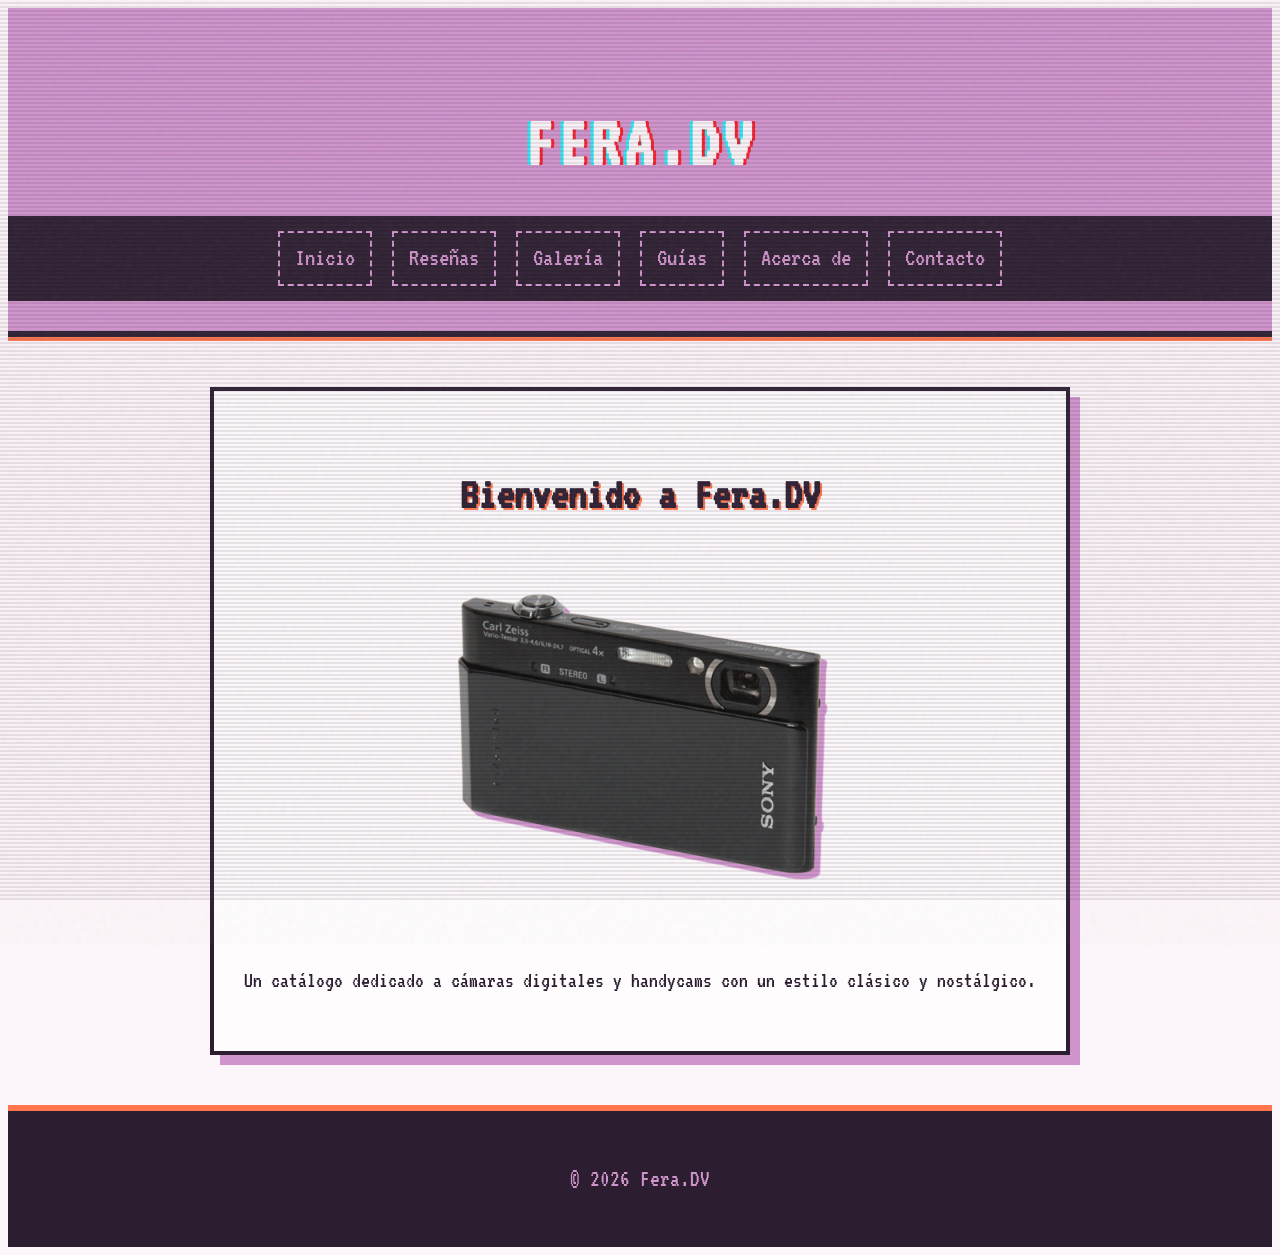
==== index.html @ 593c1940 "Add files via upload" ====
<!DOCTYPE html> <html lang="es">
<head>
    <meta charset="UTF-8">
    <meta name="viewport" content="width=device-width, initial-scale=1.0">
    <title>Fera.DV - Inicio</title>
    <link rel="stylesheet" href="styles.css">
</head>
<body>

<header>
    <h1>Fera.DV</h1>
    <nav>
        <a href="index.html">Inicio</a>
        <a href="reseñas.html">Reseñas</a>
        <a href="galeria.html">Galería</a>
        <a href="guias y consejos.html">Guías</a>
        <a href="acerca.html">Acerca de</a>
        <a href="contacto.html">Contacto</a>
    </nav>
</header>

<main class="container inicio">
    <h2>Bienvenido a Fera.DV</h2>
    <img src="camerio.png" alt="Cámara retro principal Fera.DV" class="sin-fondo" width="400">
    <p>Un catálogo dedicado a cámaras digitales y handycams con un estilo clásico y nostálgico.</p>
</main>

<footer>
    <p>© 2026 Fera.DV</p>
</footer>

</body>
</html>
---- styles.css ----
@import url('https://fonts.googleapis.com/css2?family=VT323&display=swap');

:root {
    --bg-warm: #fcf5f9;       
    --text-dark: #2c1e30;     
    --lila-calido: #d094cc;   
    --accent-orange: #ff764d; 
    --accent-yellow: #fde075; 
    --vhs-red: rgba(255, 0, 0, 0.8);
    --vhs-cyan: rgba(0, 255, 255, 0.8);
}

 {
    box-sizing: border-box;
    margin: 0;
    padding: 0;
}

body {
    font-family: 'VT323', monospace;
    background-color: var(--bg-warm);
    color: var(--text-dark);
    font-size: 22px;
    line-height: 1.6;
    min-height: 100vh;
    display: flex;
    flex-direction: column;
    overflow-x: hidden; 
}

@keyframes tv-static {
    0%, 100% { transform: translate(0, 0); }
    10% { transform: translate(-1%, -1%); }
    20% { transform: translate(1%, 1%); }
    30% { transform: translate(-2%, 1%); }
    40% { transform: translate(1%, -1%); }
    50% { transform: translate(-1%, 2%); }
    60% { transform: translate(2%, -1%); }
    70% { transform: translate(1%, 1%); }
    80% { transform: translate(-1%, -2%); }
    90% { transform: translate(2%, 2%); }
}

html::before {
    content: "";
    position: fixed;
    top: -5%; 
    left: -5%; 
    width: 110vw; 
    height: 110vh;
    background-image: url("data:image/svg+xml,%3Csvg viewBox='0 0 200 200' xmlns='http://www.w3.org/2000/svg'%3E%3Cfilter id='noiseFilter'%3E%3CfeTurbulence type='fractalNoise' baseFrequency='0.8' numOctaves='3' stitchTiles='stitch'/%3E%3C/filter%3E%3Crect width='100%25' height='100%25' filter='url(%23noiseFilter)'/%3E%3C/svg%3E");
    opacity: 0.05; 
    pointer-events: none;
    z-index: 9997;
    animation: tv-static 0.3s steps(2) infinite;
}

body::before {
    content: "";
    position: fixed;
    top: 0;
    left: 0;
    width: 100vw;
    height: 100vh;
    background: linear-gradient(
        to bottom,
        rgba(255, 255, 255, 0),
        rgba(255, 255, 255, 0) 50%,
        rgba(0, 0, 0, 0.08) 50%,
        rgba(0, 0, 0, 0.08)
    );
    background-size: 100% 4px; 
    pointer-events: none;      
    z-index: 9999;
}

@keyframes vhs-flicker {
    0% { opacity: 0.95; }
    5% { opacity: 0.85; }
    10% { opacity: 0.95; }
    15% { opacity: 1; }
    100% { opacity: 1; }
}

body::after {
    content: "";
    position: fixed;
    top: 0;
    left: 0;
    width: 100vw;
    height: 100vh;
    background: rgba(208, 148, 204, 0.04); 
    pointer-events: none;
    z-index: 9998;
    animation: vhs-flicker 5s infinite;
}

header {
    background-color: var(--lila-calido); 
    color: var(--bg-warm);
    padding: 30px 0;
    text-align: center;
    border-bottom: 6px solid var(--text-dark);
    box-shadow: 0 4px 0px var(--accent-orange); 
}

h1 {
    font-size: 4.5rem;
    letter-spacing: 4px;
    text-transform: uppercase;
    margin-bottom: 15px;
    text-shadow: 3px 0 0 var(--vhs-red), -3px 0 0 var(--vhs-cyan);
}

nav {
    background-color: var(--text-dark);
    padding: 15px;
    display: flex;
    justify-content: center;
    flex-wrap: wrap;
    gap: 20px;
}

nav a {
    color: var(--lila-calido);
    text-decoration: none;
    font-size: 1.6rem;
    padding: 5px 15px;
    border: 2px dashed var(--lila-calido);
    transition: all 0.2s ease-in-out;
}

nav a:hover {
    background-color: var(--lila-calido);
    color: var(--text-dark);
    border-style: solid;
    transform: scale(1.05);
    box-shadow: 3px 3px 0px var(--accent-yellow);
}

.container {
    max-width: 800px;
    margin: 50px auto;
    padding: 30px;
    background-color: rgba(255, 255, 255, 0.7);
    border: 4px solid var(--text-dark);
    box-shadow: 10px 10px 0px var(--lila-calido); 
    text-align: center;
    flex-grow: 1; 
}

.container h2 {
    font-size: 2.8rem;
    color: var(--text-dark);
    margin-bottom: 20px;
    text-shadow: 2px 2px 0px var(--accent-orange); 
}

.sin-fondo {
    margin: 30px 0;
    filter: drop-shadow(6px 6px 0px var(--lila-calido));
    transition: transform 0.3s;
    max-width: 100%; /* Asegura que la imagen no desborde su contenedor */
    height: auto;
}

.sin-fondo:hover {
    transform: scale(1.08) rotate(-3deg);
    filter: drop-shadow(6px 6px 0px var(--accent-orange)); 
}

footer {
    text-align: center;
    padding: 25px;
    background-color: var(--text-dark);
    color: var(--lila-calido);
    border-top: 6px solid var(--accent-orange);
    font-size: 1.5rem;
}

.card {
    background-color: var(--bg-warm);
    border: 3px dashed var(--lila-calido);
    padding: 20px;
    margin-bottom: 30px;
    transition: all 0.3s ease;
}

.card:hover {
    border-style: solid;
    background-color: rgba(255, 255, 255, 0.9);
    box-shadow: 6px 6px 0px var(--accent-yellow);
    transform: translateY(-5px);
}

.card h3 {
    color: var(--accent-orange);
    font-size: 2.2rem;
    margin-bottom: 15px;
    border-bottom: 2px solid var(--text-dark);
    display: inline-block;
}

.card p {
    font-size: 1.4rem;
    margin-top: 15px;
}


.retro-form input, 
.retro-form textarea {
    width: 100%;
    background-color: var(--bg-warm);
    border: 2px solid var(--text-dark);
    font-family: 'VT323', monospace;
    font-size: 1.2rem;
    padding: 10px;
    color: var(--text-dark);
    margin-top: 5px;
}

.retro-form input:focus, 
.retro-form textarea:focus {
    outline: none;
    background-color: white;
    border-color: var(--accent-orange);
    box-shadow: 4px 4px 0px var(--lila-calido);
}

.btn-retro {
    background-color: var(--accent-orange);
    color: white;
    font-family: 'VT323', monospace;
    font-size: 1.5rem;
    border: 3px solid var(--text-dark);
    padding: 10px 20px;
    cursor: pointer;
    transition: all 0.2s;
}

.btn-retro:hover {
    background-color: var(--accent-yellow);
    color: var(--text-dark);
    transform: scale(1.05);
    box-shadow: 4px 4px 0px var(--lila-calido);
}


@media (max-width: 600px) {
    h1 {
        font-size: 3rem;
    }

    nav {
        flex-direction: column;
        align-items: stretch;
        gap: 10px;
    }

    nav a {
        width: 100%;
        text-align: center;
    }

    .container {
        margin: 20px 10px;
        padding: 15px;
    }

    body {
        font-size: 18px;
    }

    img, .card {
        max-width: 100%;
    }
}

.card img {
    cursor: pointer;
    transition: transform 0.2s ease;
}

.card img:hover {
    transform: scale(1.05);
}

#lightbox {
    position: fixed;
    top: 0;
    left: 0;
    width: 100%;
    height: 100%;
    background-color: rgba(0, 0, 0, 0.9); 
    display: flex;
    justify-content: center;
    align-items: center;
    z-index: 1000; 
}


.lightbox-oculto {
    display: none !important;
}


#imagen-lightbox {
    max-width: 90%;
    max-height: 90%;
    border: 3px solid #ff8c00;
    box-shadow: 0 0 20px rgba(255, 140, 0, 0.5); 
}


#cerrar-lightbox {
    position: absolute;
    top: 20px;
    right: 40px;
    color: white;
    font-size: 45px;
    font-weight: bold;
    cursor: pointer;
    font-family: 'VT323', monospace;
}

#cerrar-lightbox:hover {
    color: red;
}
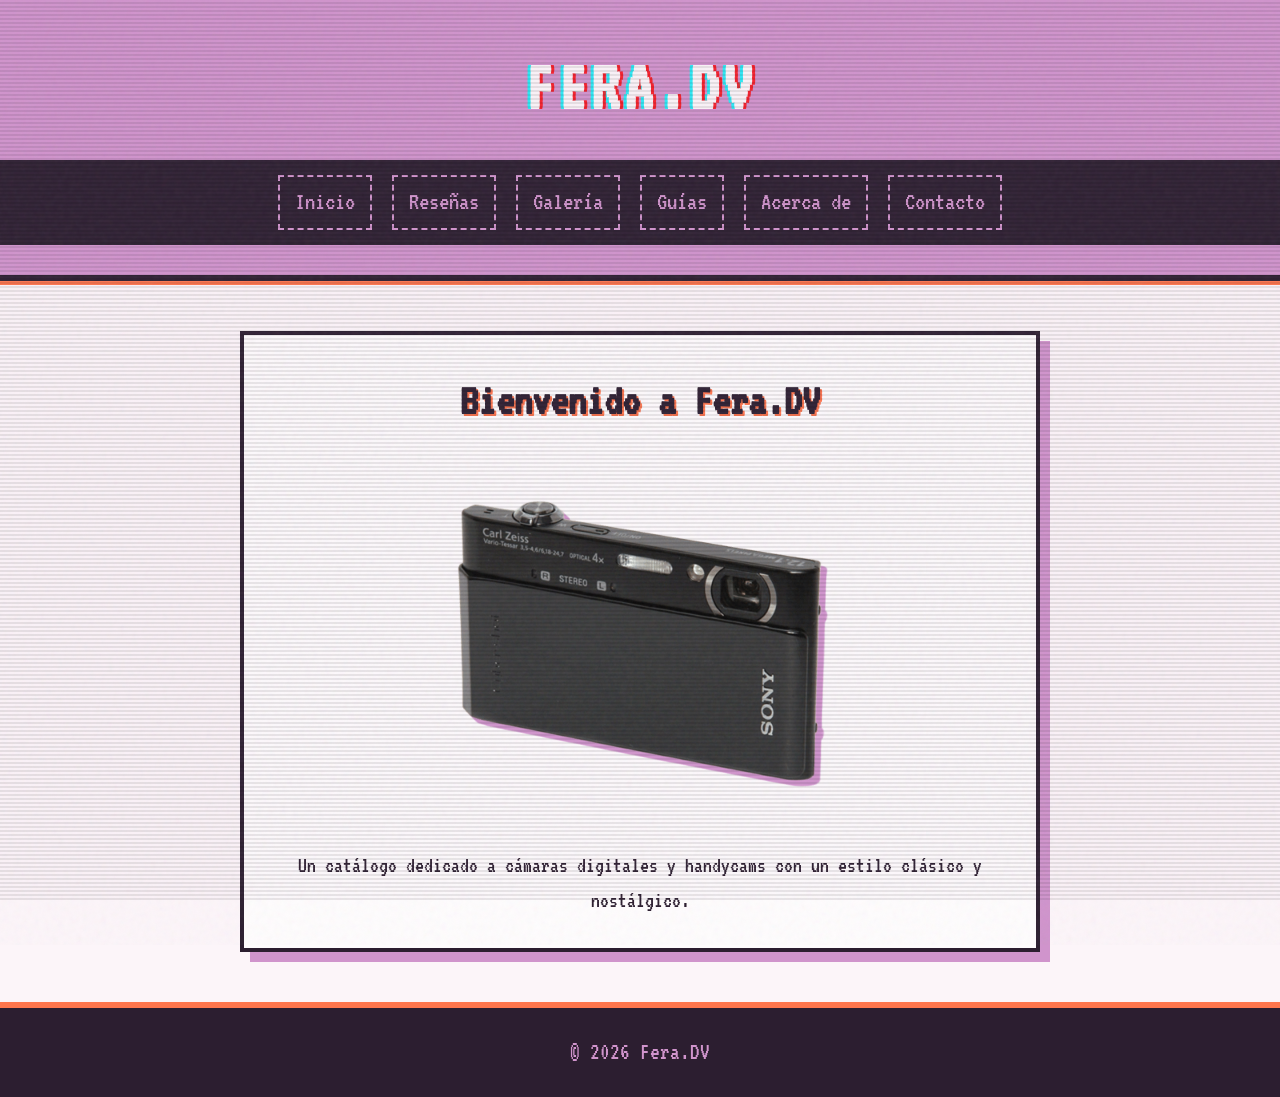
==== commit 40dfaf35: "Update index.html" ====
--- a/index.html
+++ b/index.html
@@ -10,12 +10,15 @@
 <header>
     <h1>Fera.DV</h1>
     <nav>
+           <button id="btn-menu" class="menu-hamburguesa">★</button>
+        <div id="menu-enlaces" class="enlaces-nav">
         <a href="index.html">Inicio</a>
         <a href="reseñas.html">Reseñas</a>
         <a href="galeria.html">Galería</a>
         <a href="guias y consejos.html">Guías</a>
         <a href="acerca.html">Acerca de</a>
         <a href="contacto.html">Contacto</a>
+        </div>    
     </nav>
 </header>
 
@@ -30,4 +33,4 @@
 </footer>
 
 </body>
-</html>+</html>
--- a/styles.css
+++ b/styles.css
@@ -1,16 +1,17 @@
 @import url('https://fonts.googleapis.com/css2?family=VT323&display=swap');
 
 :root {
-    --bg-warm: #fcf5f9;       
-    --text-dark: #2c1e30;     
-    --lila-calido: #d094cc;   
-    --accent-orange: #ff764d; 
-    --accent-yellow: #fde075; 
+    --bg-warm: #fcf5f9;        
+    --text-dark: #2c1e30;      
+    --lila-calido: #d094cc;    
+    --accent-orange: #ff764d;  
+    --accent-yellow: #fde075;  
     --vhs-red: rgba(255, 0, 0, 0.8);
     --vhs-cyan: rgba(0, 255, 255, 0.8);
 }
 
- {
+
+* {
     box-sizing: border-box;
     margin: 0;
     padding: 0;
@@ -116,9 +117,26 @@
     background-color: var(--text-dark);
     padding: 15px;
     display: flex;
+    flex-direction: column;
+    align-items: center;
+}
+
+
+.menu-hamburguesa {
+    display: none; /* Oculto en PC */
+    background: transparent;
+    border: none;
+    color: var(--accent-orange);
+    font-size: 35px;
+    cursor: pointer;
+}
+
+.enlaces-nav {
+    display: flex;
     justify-content: center;
     flex-wrap: wrap;
     gap: 20px;
+    width: 100%;
 }
 
 nav a {
@@ -160,7 +178,7 @@
     margin: 30px 0;
     filter: drop-shadow(6px 6px 0px var(--lila-calido));
     transition: transform 0.3s;
-    max-width: 100%; /* Asegura que la imagen no desborde su contenedor */
+    max-width: 100%;
     height: auto;
 }
 
@@ -205,7 +223,6 @@
     font-size: 1.4rem;
     margin-top: 15px;
 }
-
 
 .retro-form input, 
 .retro-form textarea {
@@ -245,36 +262,6 @@
     box-shadow: 4px 4px 0px var(--lila-calido);
 }
 
-
-@media (max-width: 600px) {
-    h1 {
-        font-size: 3rem;
-    }
-
-    nav {
-        flex-direction: column;
-        align-items: stretch;
-        gap: 10px;
-    }
-
-    nav a {
-        width: 100%;
-        text-align: center;
-    }
-
-    .container {
-        margin: 20px 10px;
-        padding: 15px;
-    }
-
-    body {
-        font-size: 18px;
-    }
-
-    img, .card {
-        max-width: 100%;
-    }
-}
 
 .card img {
     cursor: pointer;
@@ -298,11 +285,9 @@
     z-index: 1000; 
 }
 
-
 .lightbox-oculto {
     display: none !important;
 }
-
 
 #imagen-lightbox {
     max-width: 90%;
@@ -310,7 +295,6 @@
     border: 3px solid #ff8c00;
     box-shadow: 0 0 20px rgba(255, 140, 0, 0.5); 
 }
-
 
 #cerrar-lightbox {
     position: absolute;
@@ -325,4 +309,46 @@
 
 #cerrar-lightbox:hover {
     color: red;
-}+}
+
+
+@media (max-width: 600px) {
+    h1 {
+        font-size: 3rem;
+    }
+
+   
+    .menu-hamburguesa {
+        display: block; 
+    }
+
+    .enlaces-nav {
+        display: none; 
+        flex-direction: column;
+        width: 100%;
+        gap: 15px;
+        margin-top: 15px;
+    }
+
+    .enlaces-nav.mostrar {
+        display: flex;
+    }
+
+    nav a {
+        width: 100%;
+        text-align: center;
+    }
+
+    .container {
+        margin: 20px 10px;
+        padding: 15px;
+    }
+
+    body {
+        font-size: 18px;
+    }
+
+    img, .card {
+        max-width: 100%;
+    }
+}
